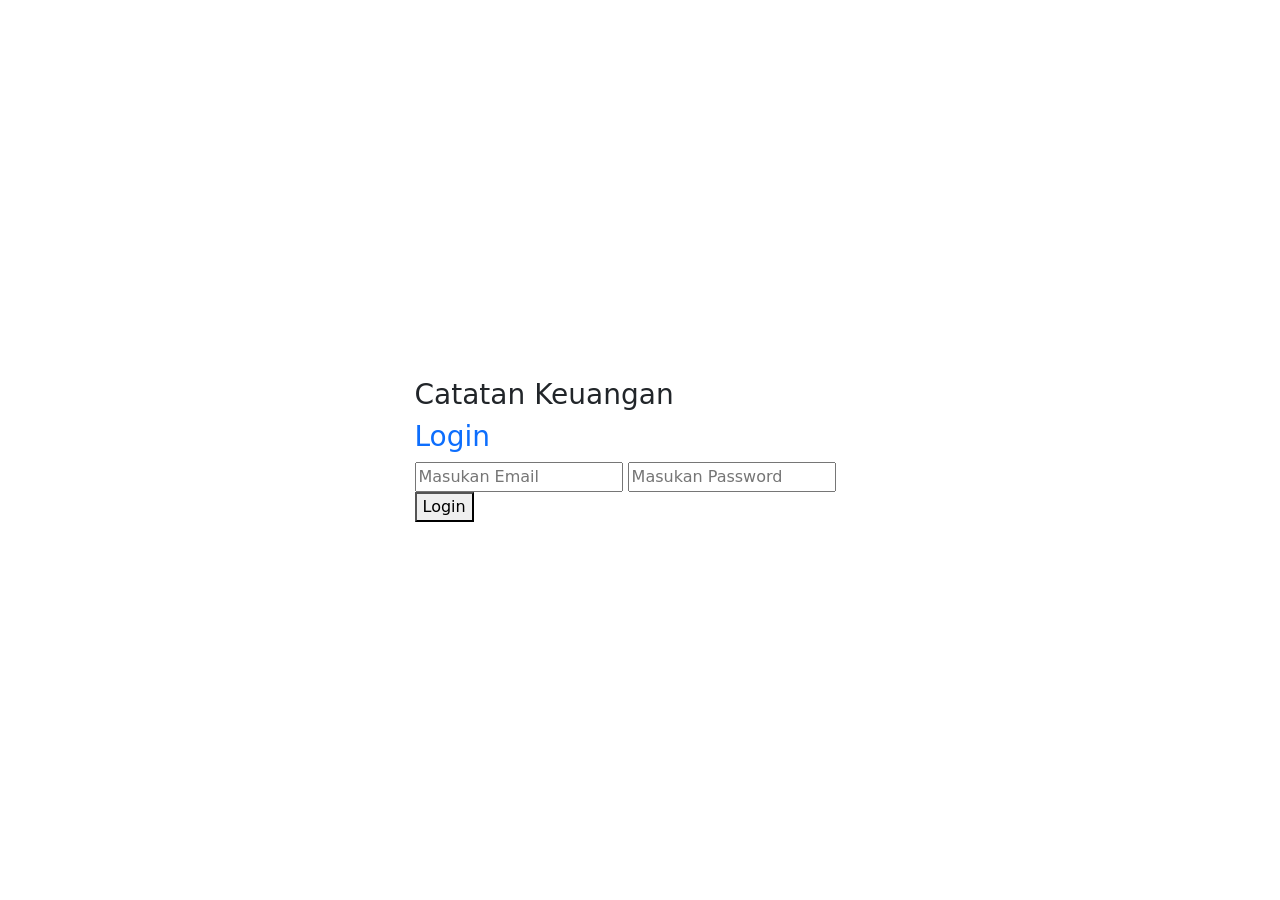
==== index.html @ ead2947c "sedikit perubahan" ====
<!DOCTYPE html>
<html lang="en">

<head>
    <meta charset="UTF-8">
    <meta name="viewport" content="width=device-width, initial-scale=1.0">
    <title>Login</title>

    <link href="https://cdn.jsdelivr.net/npm/bootstrap@5.0.2/dist/css/bootstrap.min.css" rel="stylesheet">

    <link rel="stylesheet" href="assets/css/login.css">
</head>

<body>

    <section class="d-flex vh-100 align-items-center justify-content-center">
        <div class="container">
            <div class="row justify-content-center">
                <div class="col-11 col-sm-8 col-md-6 col-lg-5">

                    <div class="judul">
                        <h3>Catatan Keuangan</h3>
                    </div>

                    <div class="card-login">
                        <a style="text-decoration: none;" href="dashboard.html">
                            <form action="" method="post">
                                <h3>Login</h3>
                                <input type="email" name="email" placeholder="Masukan Email">
                                <input type="password" name="password" placeholder="Masukan Password">
                                <button type="submit">Login</button>
                            </form>
                        </a>
                    </div>

                </div>
            </div>
        </div>
    </section>

    <script src="https://cdn.jsdelivr.net/npm/bootstrap@5.0.2/dist/js/bootstrap.bundle.min.js"></script>
</body>

</html>
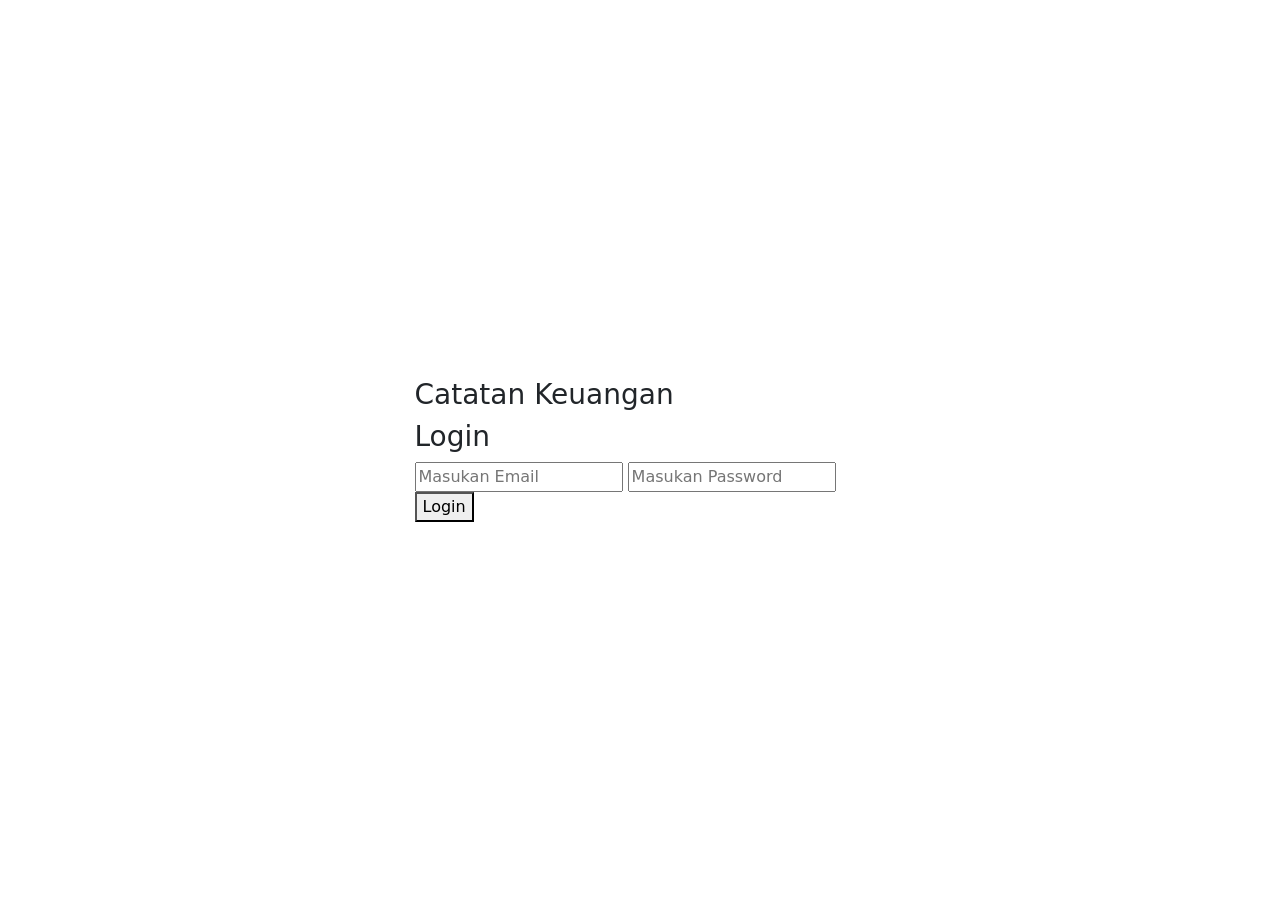
==== commit 3d0c56ee: "bug fix login" ====
--- a/index.html
+++ b/index.html
@@ -23,14 +23,12 @@
                     </div>
 
                     <div class="card-login">
-                        <a style="text-decoration: none;" href="dashboard.html">
-                            <form action="" method="post">
-                                <h3>Login</h3>
-                                <input type="email" name="email" placeholder="Masukan Email">
-                                <input type="password" name="password" placeholder="Masukan Password">
-                                <button type="submit">Login</button>
-                            </form>
-                        </a>
+                        <form action="" method="post">
+                            <h3>Login</h3>
+                            <input type="email" name="email" placeholder="Masukan Email">
+                            <input type="password" name="password" placeholder="Masukan Password">
+                            <a style="text-decoration: none;" href="dashboard.html"><button type="submit">Login</button></a>
+                        </form>
                     </div>
 
                 </div>
